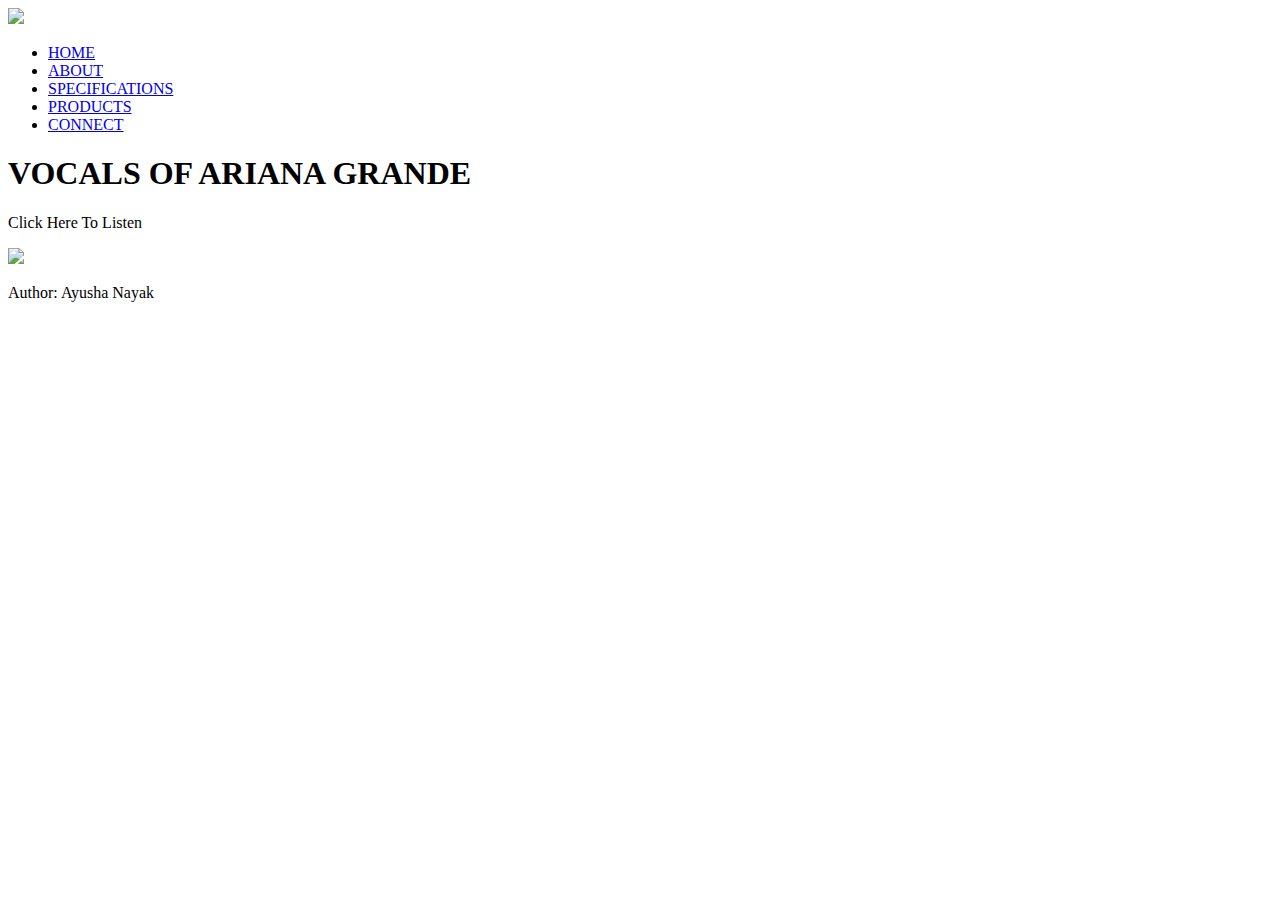
==== index.html @ 55937c18 "Add files via upload" ====
<!DOCTYPE html>
<html lang="en">
<head>
    <title>Arify Music</title>
    <link rel="stylesheet" href="css/style.css">
</head>

    <body>
         <div class = "container">
              <div class = "navbar">
                     <img src="images/logoArify.jpeg" class= "logo">
                     <ul>
                          <li><a href="https://open.spotify.com/embed/playlist/3QOfUQqrZD3XlW27QYx4lX">HOME</a>
                        </li>
                          <li><a href="about.html">ABOUT</a></li>
                          <li><a href="https://thecelebportal.com/ariana-grande-height-weight-body-stats-age-family-facts/">SPECIFICATIONS</a></li>
                          <li><a href="https://shop.arianagrande.com/collections/all">PRODUCTS</a></li>
                          <li><a href="https://www.instagram.com/arianagrande/">CONNECT</a></li>
                     </ul>
              
              
         </div>
            <div class="content">
                <div class="left-col">
                    <h1>VOCALS OF ARIANA GRANDE</h1>
                </div>
                <div class="right-col"></div>
                <p>Click Here To Listen</p>
                <img src="images/play.png"  id="icon">
            </div>
        </div>
    </div>
    <audio id="Song">
         <source src="images/03-NASA.mp3" type="audio/mp3">


    </audio>
              <script>
                  var Song = document.getElementById("Song");
                  var icon = document.getElementById("icon");

                  icon.onclick = function(){
                      if(Song.paused){
                        Song.play();
                        icon.src = "images/pause.jpg";
                      }else{
                          Song.pause();
                          icon.src = "images/03-NASA.mp3";
                      }
                    
                  }
              </script>
               <footer>
                   <p>Author: Ayusha Nayak</p>
               </footer>  
              
              
              
         </body>
  </html>
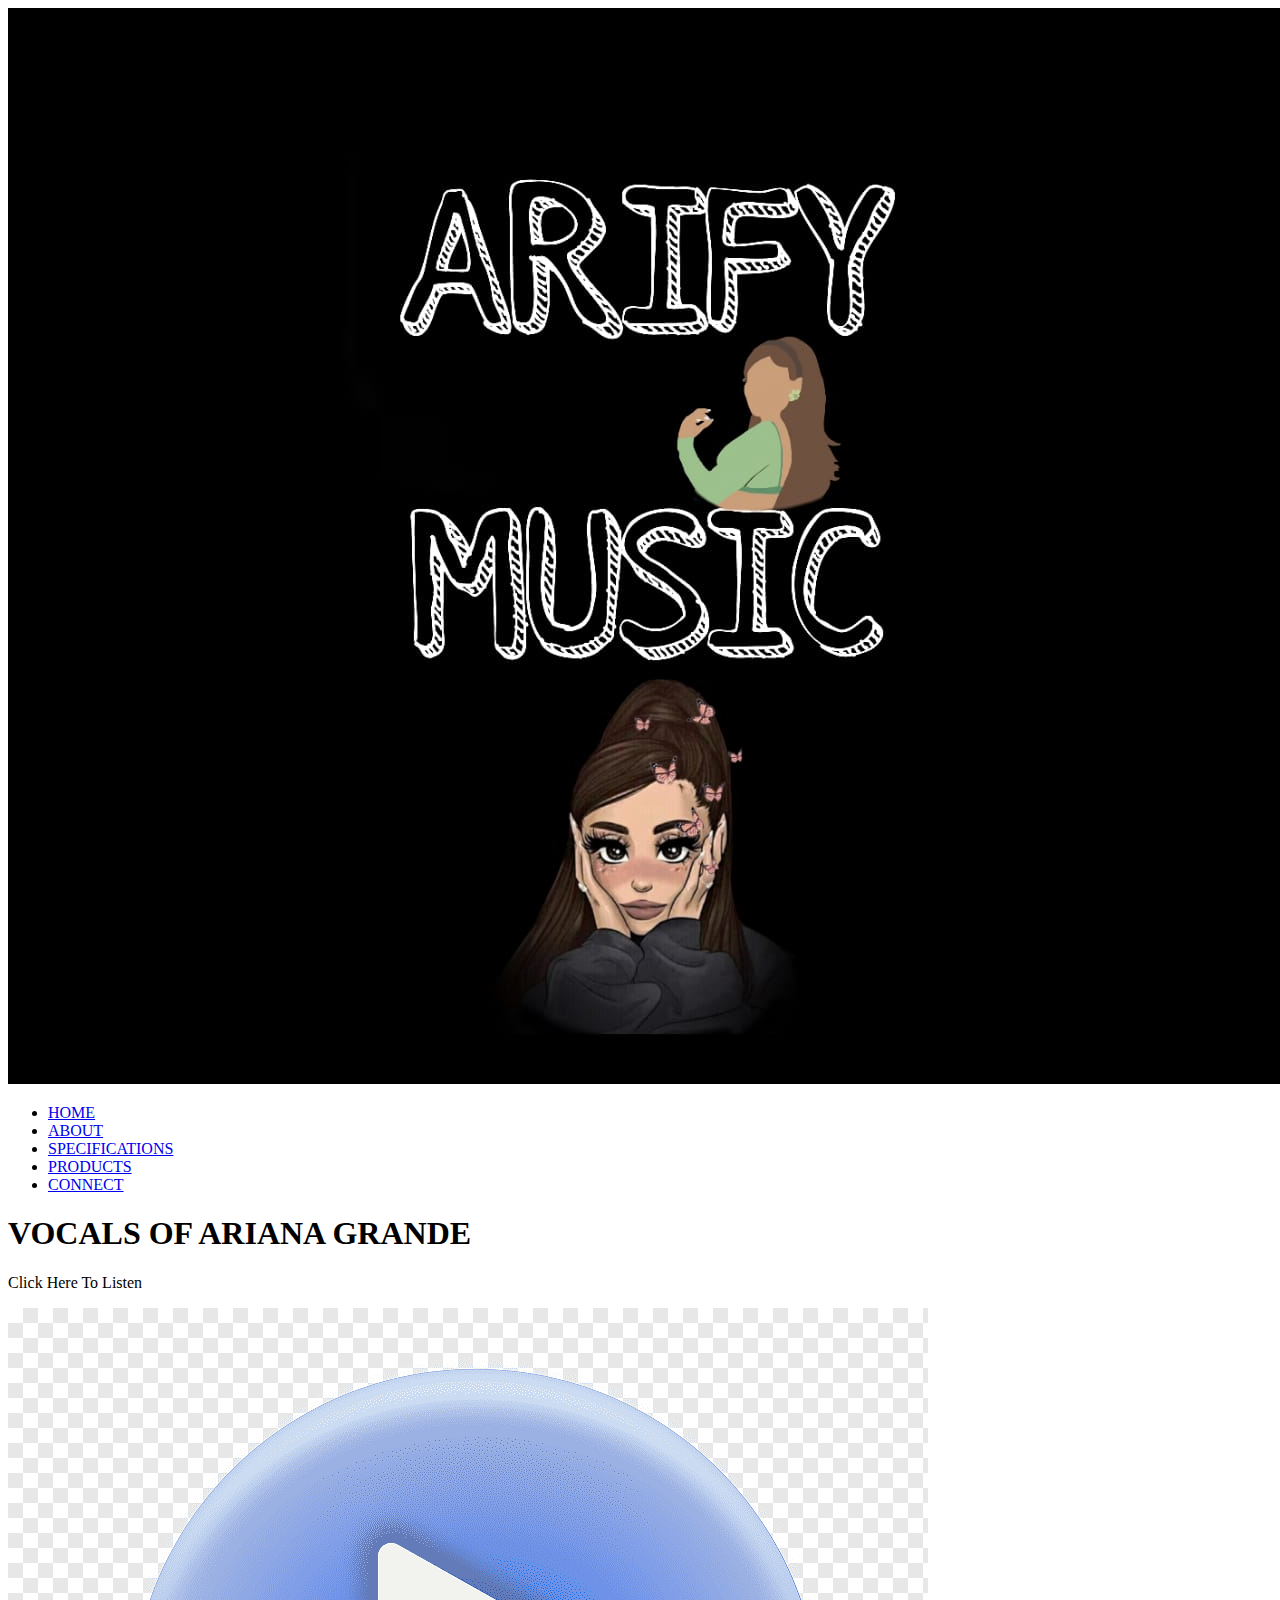
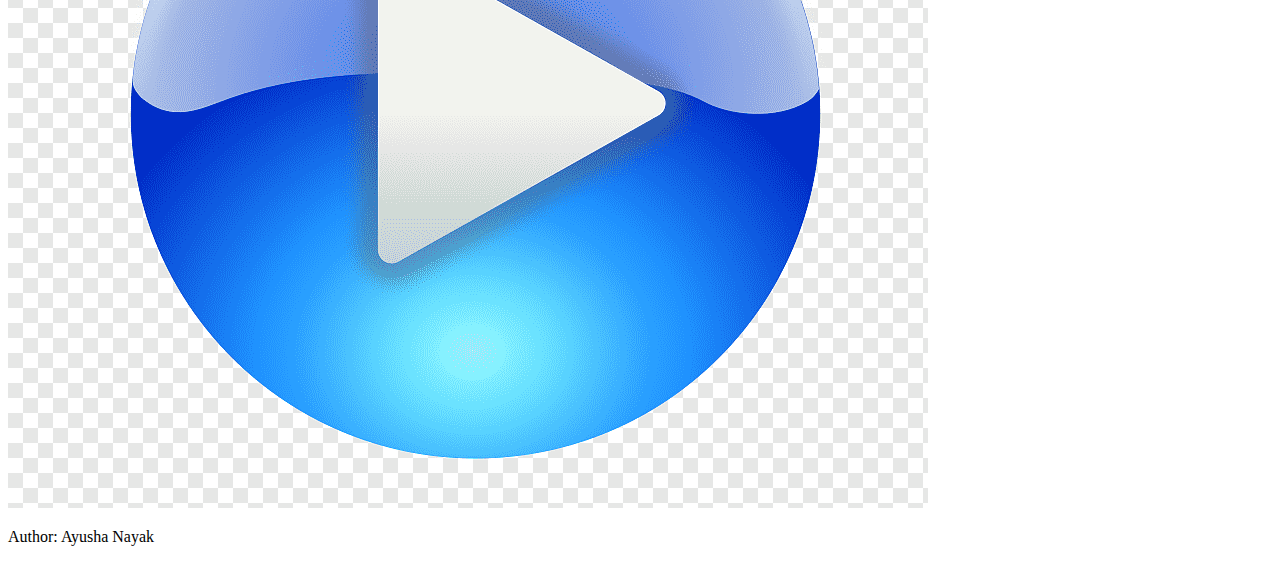
==== commit b7cabdec: "Update index.html" ====
--- a/index.html
+++ b/index.html
@@ -8,7 +8,7 @@
     <body>
          <div class = "container">
               <div class = "navbar">
-                     <img src="images/logoArify.jpeg" class= "logo">
+                     <img src="LOGO.jpeg" class= "logo">
                      <ul>
                           <li><a href="https://open.spotify.com/embed/playlist/3QOfUQqrZD3XlW27QYx4lX">HOME</a>
                         </li>
@@ -26,12 +26,12 @@
                 </div>
                 <div class="right-col"></div>
                 <p>Click Here To Listen</p>
-                <img src="images/play.png"  id="icon">
+                <img src="play.png"  id="icon">
             </div>
         </div>
     </div>
     <audio id="Song">
-         <source src="images/03-NASA.mp3" type="audio/mp3">
+         <source src="03-NASA.mp3" type="audio/mp3">
 
 
     </audio>
@@ -42,10 +42,10 @@
                   icon.onclick = function(){
                       if(Song.paused){
                         Song.play();
-                        icon.src = "images/pause.jpg";
+                        icon.src = "pause.jpg";
                       }else{
                           Song.pause();
-                          icon.src = "images/03-NASA.mp3";
+                          icon.src = "03-NASA.mp3";
                       }
                     
                   }
@@ -57,4 +57,4 @@
               
               
          </body>
-  </html>+  </html>
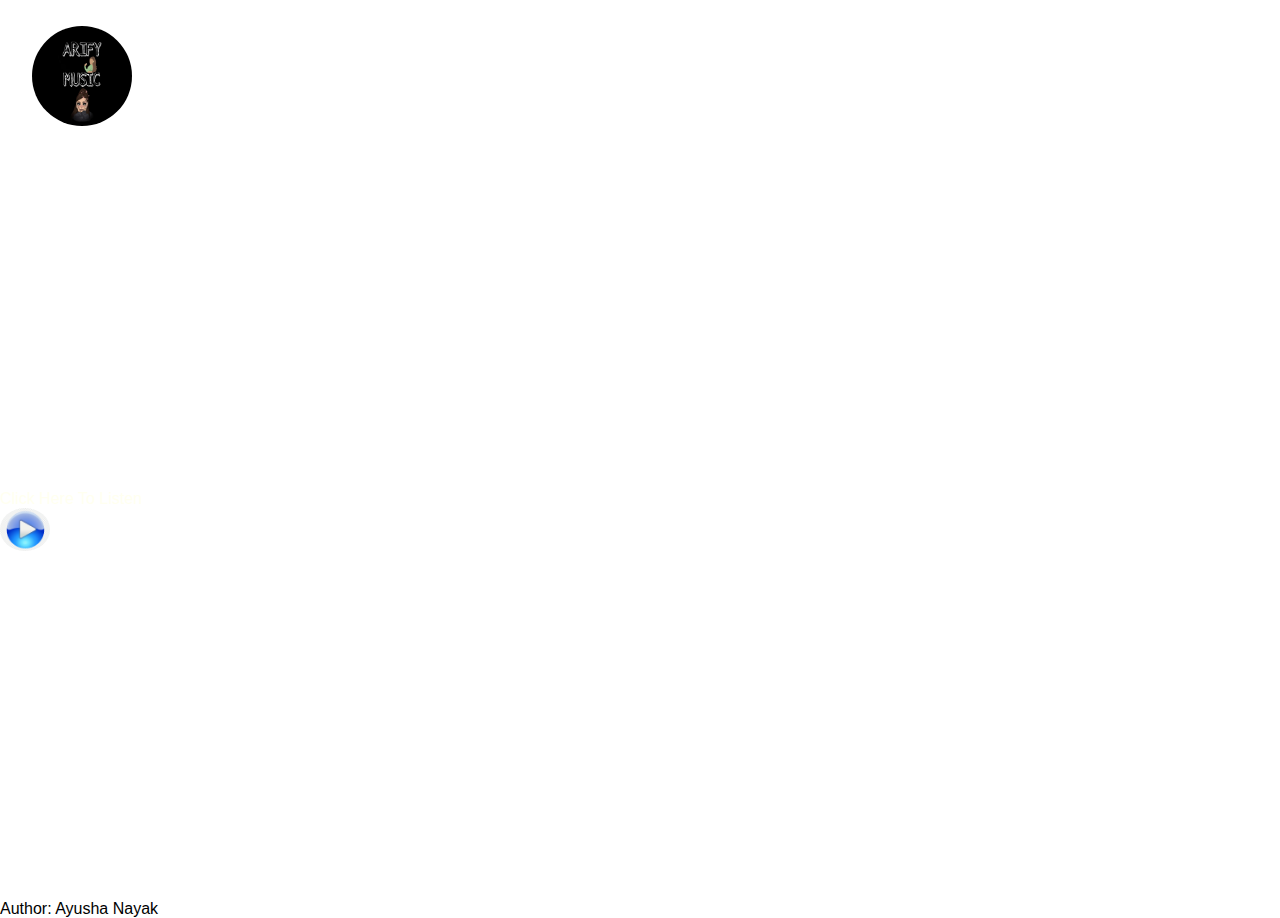
==== commit e6d3263c: "Update index.html" ====
--- a/index.html
+++ b/index.html
@@ -2,7 +2,7 @@
 <html lang="en">
 <head>
     <title>Arify Music</title>
-    <link rel="stylesheet" href="css/style.css">
+    <link rel="stylesheet" href="style.css">
 </head>
 
     <body>
--- a/style.css
+++ b/style.css
@@ -0,0 +1,99 @@
+/* create variables to store colors yoiu want to pick */
+*{
+	margin:0;
+	padding:0;
+	font-family: sans-serif;
+}
+
+
+
+  .container{
+	height:100vh;
+	width:100%;
+	background-image: url(/images/aricover.jpg);
+	background-image: cover;
+	background-position: center;
+	position: relative;
+}
+
+.navbar{
+	width: 95%;
+	margin:auto;
+	padding: 2% 0;
+	display: flex;
+	align-items: center;
+	justify-content: space-between;
+
+}
+
+.logo{
+	width: 100px;
+	height: 100px;
+	cursor: pointer;
+	border-radius: 50%;
+	
+}
+
+.navbar ul li{
+	list-style: none;
+	display: inline-block;
+	margin: 0 15px;
+}
+
+.navbar ul li a{
+	text-decoration: none;
+	color: #ffffff;
+	font-size: 15px;
+}
+
+.content{
+	width:100%;
+	position: absolute;
+	color: ivory;
+	top:30%;
+
+}
+
+.left-col{
+	margin-left: 6%;
+
+}
+
+.left-col h1{
+	float: left;
+	font-size: 90px;
+	color: #ffffff;
+	line-height: 110px;
+	
+p {
+	float: left;
+	font-size: 90px;
+	color: #ffffff;
+	line-height: 110px;
+}	
+}
+
+.right-col{
+	display: flex;
+	align-items: centre;
+	float: right;
+	margin-right: 50%;
+	margin-top:120px;
+	
+	
+}
+
+
+.right-col p{
+	font-size: 18px;
+	color: #5f5f5f;
+	font-weight: 400;
+	margin-right: 15px;
+}
+
+#icon{
+	width: 50px;
+
+	cursor: pointer;
+	border-radius: 70%;
+}